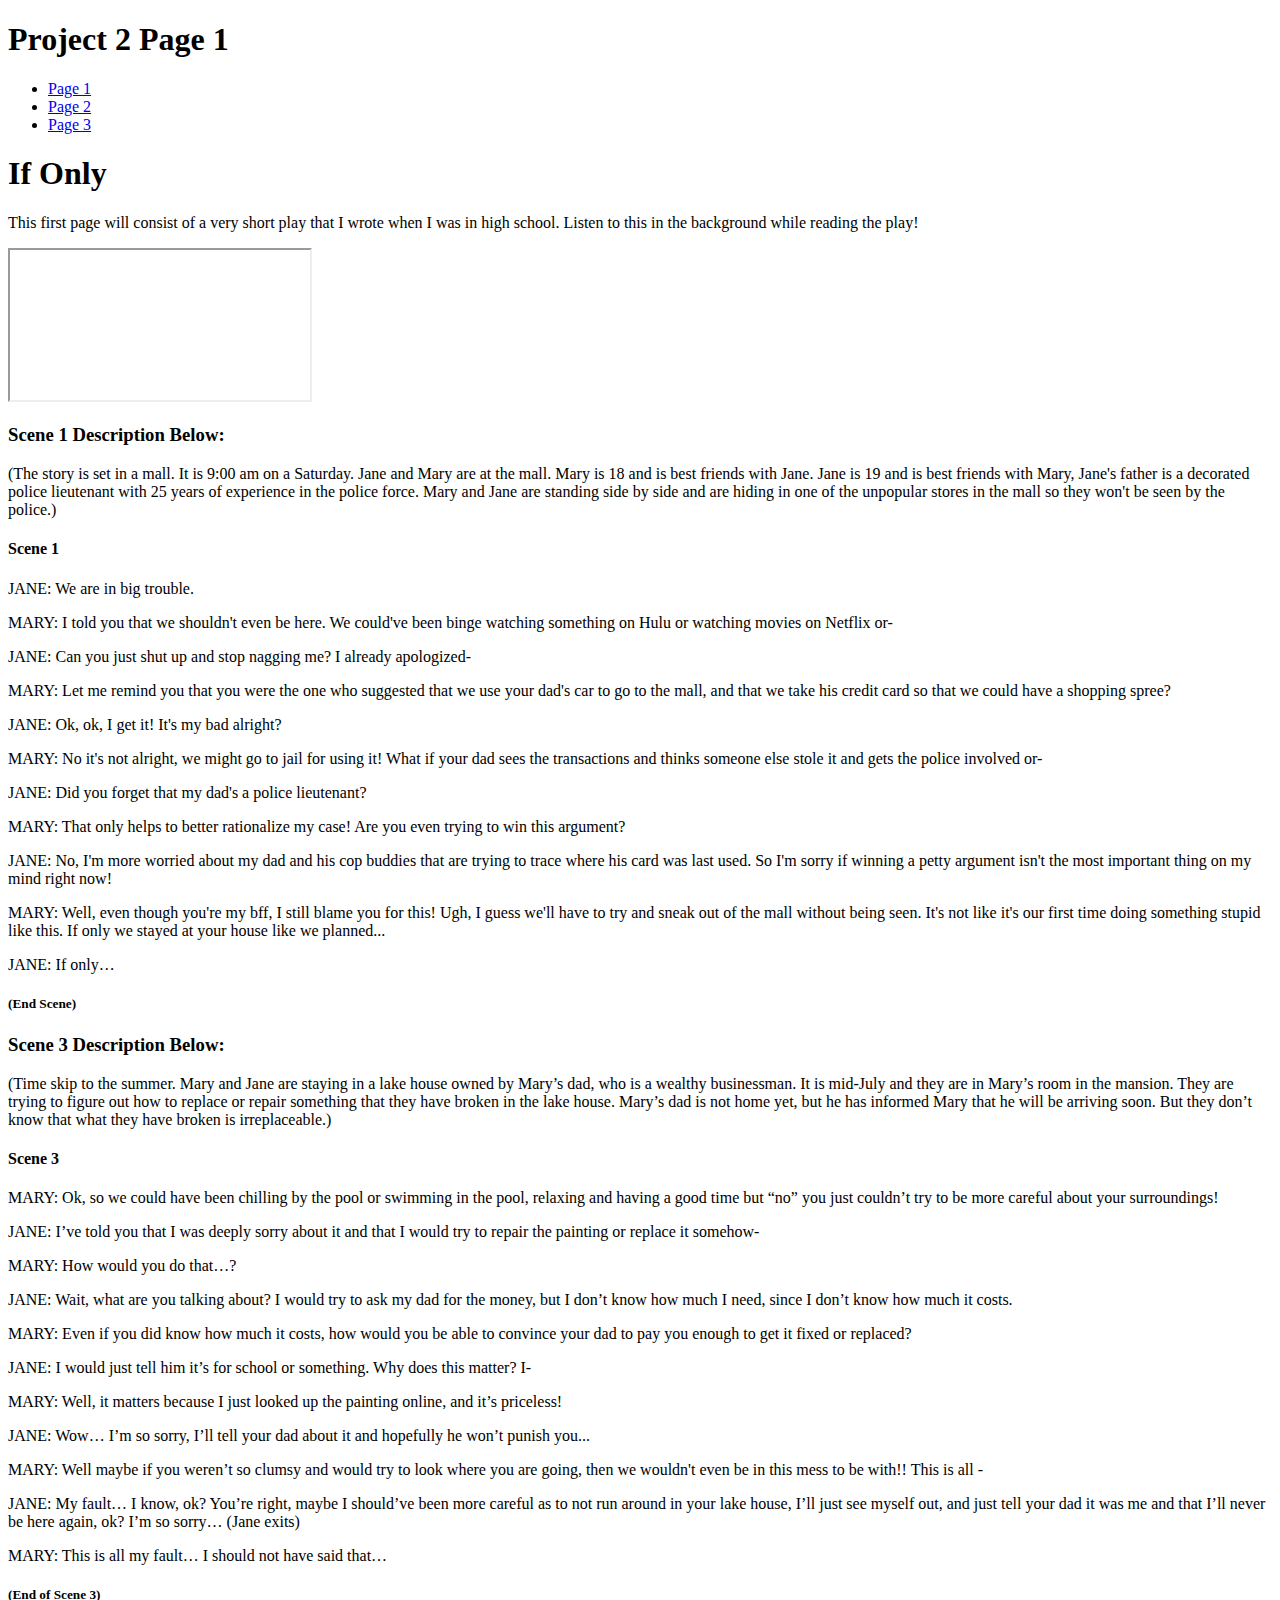
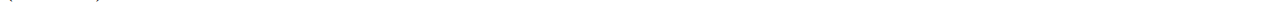
==== index.html @ 34d5c210 "Create index.html" ====
<!DOCTYPE html>
<html lang="en">
  <head>
    <meta charset="utf-8">
    <title>Project 2</title>
    <link rel="stylesheet" href="css_folder/reset.css">
    <link rel="stylesheet" type="text/css" href="css_folder/style.css">
    <link rel="preconnect" href="https://fonts.googleapis.com">
    <link rel="preconnect" href="https://fonts.gstatic.com" crossorigin>
    <link href="https://fonts.googleapis.com/css2?family=Montserrat&family=Permanent+Marker&family=Supermercado+One&family=Tilt+Neon&display=swap" rel="stylesheet">
  </head>
  <body>

    <section>
    <h1>Project 2 Page 1</h1>
    <nav id="main-nav">
    <ul>
      <li><a class="active" href="index.html">Page 1</a></li>
      <li><a href="index2.html">Page 2</a></li>
      <li><a href="index3.html">Page 3</a></li>
    </ul>
    </nav>
    </section>

    <section>
    <h1>If Only</h1>
      <p>This first page will consist of a very short play that I wrote when I was in high school. Listen to this in the background while reading the play!</p>
      <p><iframe src="https://www.youtube.com/embed/Cm0qaXi9THA?si=0gyUv79ibx9_z15n" title="YouTube video player"></iframe></p>
    </section>
    
      <section>
        <h3>Scene 1 Description Below:</h3>
          <p>(The story is set in a mall. It is 9:00 am on a Saturday. Jane and Mary are at the mall. Mary is 18 and is best friends with Jane. Jane is 19 and is best friends with Mary, Jane's father is a decorated police lieutenant with 25 years of experience in the police force. Mary and Jane are standing side by side and are hiding in one of the unpopular stores in the mall so they won't be seen by the police.)</p>
          <h4>Scene 1</h4>
          <p>JANE: We are in big trouble.</p>
          <p>MARY: I  told you that we shouldn't even be here. We could've been binge watching something on Hulu or watching movies on Netflix or-</p>
          <p>JANE: Can you just shut up and stop nagging me? I already apologized-</p>
          <p>MARY: Let me remind you that you were the one who suggested that we use your dad's car to go to the mall, and that we take his credit card so that we could have a shopping spree?</p>
          <p>JANE: Ok, ok, I get it! It's my bad alright?</p>
          <p>MARY: No it's not alright, we might go to jail for using it! What if your dad sees the transactions and thinks someone else stole it and gets the police involved or-</p>
          <p>JANE: Did you forget that my dad's a police lieutenant?</p>
          <p>MARY: That only helps to better rationalize my case! Are you even trying to win this argument?</p>
          <p>JANE: No, I'm more worried about my dad and his cop buddies that are trying to trace where his card was last used. So I'm sorry if winning a petty argument isn't the most important thing on my mind right now!</p>
          <p>MARY: Well, even though you're my bff, I still blame you for this! Ugh, I guess we'll have to try and sneak out of the mall without being seen. It's not like it's our first time doing something stupid like this. If only we stayed at your house like we planned...</p>
          <p>JANE: If only…</p>
          <h5>(End Scene)</h5>
      </section>

      <section>
        <h3>Scene 3 Description Below:</h3>
          <p>(Time skip to the summer. Mary and Jane are staying in a lake house owned by Mary’s dad, who is a wealthy businessman. It is mid-July and they are in Mary’s room in the mansion. They are trying to figure out how to replace or repair something that they have broken in the lake house. Mary’s dad is not home yet, but he has informed Mary that he will be arriving soon. But they don’t know that what they have broken is irreplaceable.)</p>
          <h4>Scene 3</h4>
          <p>MARY:  Ok, so we could have been chilling by the pool or swimming in the pool, relaxing and having a good time but “no” you just couldn’t try to be more careful about your surroundings!</p>
          <p>JANE: I’ve told you that I was deeply sorry about it and that I would try to repair the painting or replace it somehow-</p>
          <p>MARY: How would you do that…?</p>
          <p>JANE: Wait, what are you talking about? I would try to ask my dad for the money, but I don’t know how much I need, since I don’t know how much it costs.</p>
          <p>MARY: Even if you did know how much it costs, how would you be able to convince your dad to pay you enough to get it fixed or replaced?</p>
          <p>JANE: I would just tell him it’s for school or something. Why does this matter? I-</p>
          <p>MARY: Well, it matters because I just looked up the painting online, and it’s priceless!</p>
          <p>JANE: Wow… I’m so sorry, I’ll tell your dad about it and hopefully he won’t punish you...</p>
          <p>MARY: Well maybe if you weren’t so clumsy and would try to look where you are going, then we wouldn't even be in this mess to be with!! This is all -</p>
          <p>JANE: My fault… I know, ok? You’re right, maybe I should’ve been more careful as to not run around in your lake house, I’ll just see myself out, and just tell your dad it was me and that I’ll never be here again, ok? I’m so sorry… (Jane exits)</p>
          <p>MARY: This is all my fault… I should not have said that…</p>
          <h5>(End of Scene 3)</h5>
      </section>
    
  </body>
</html>
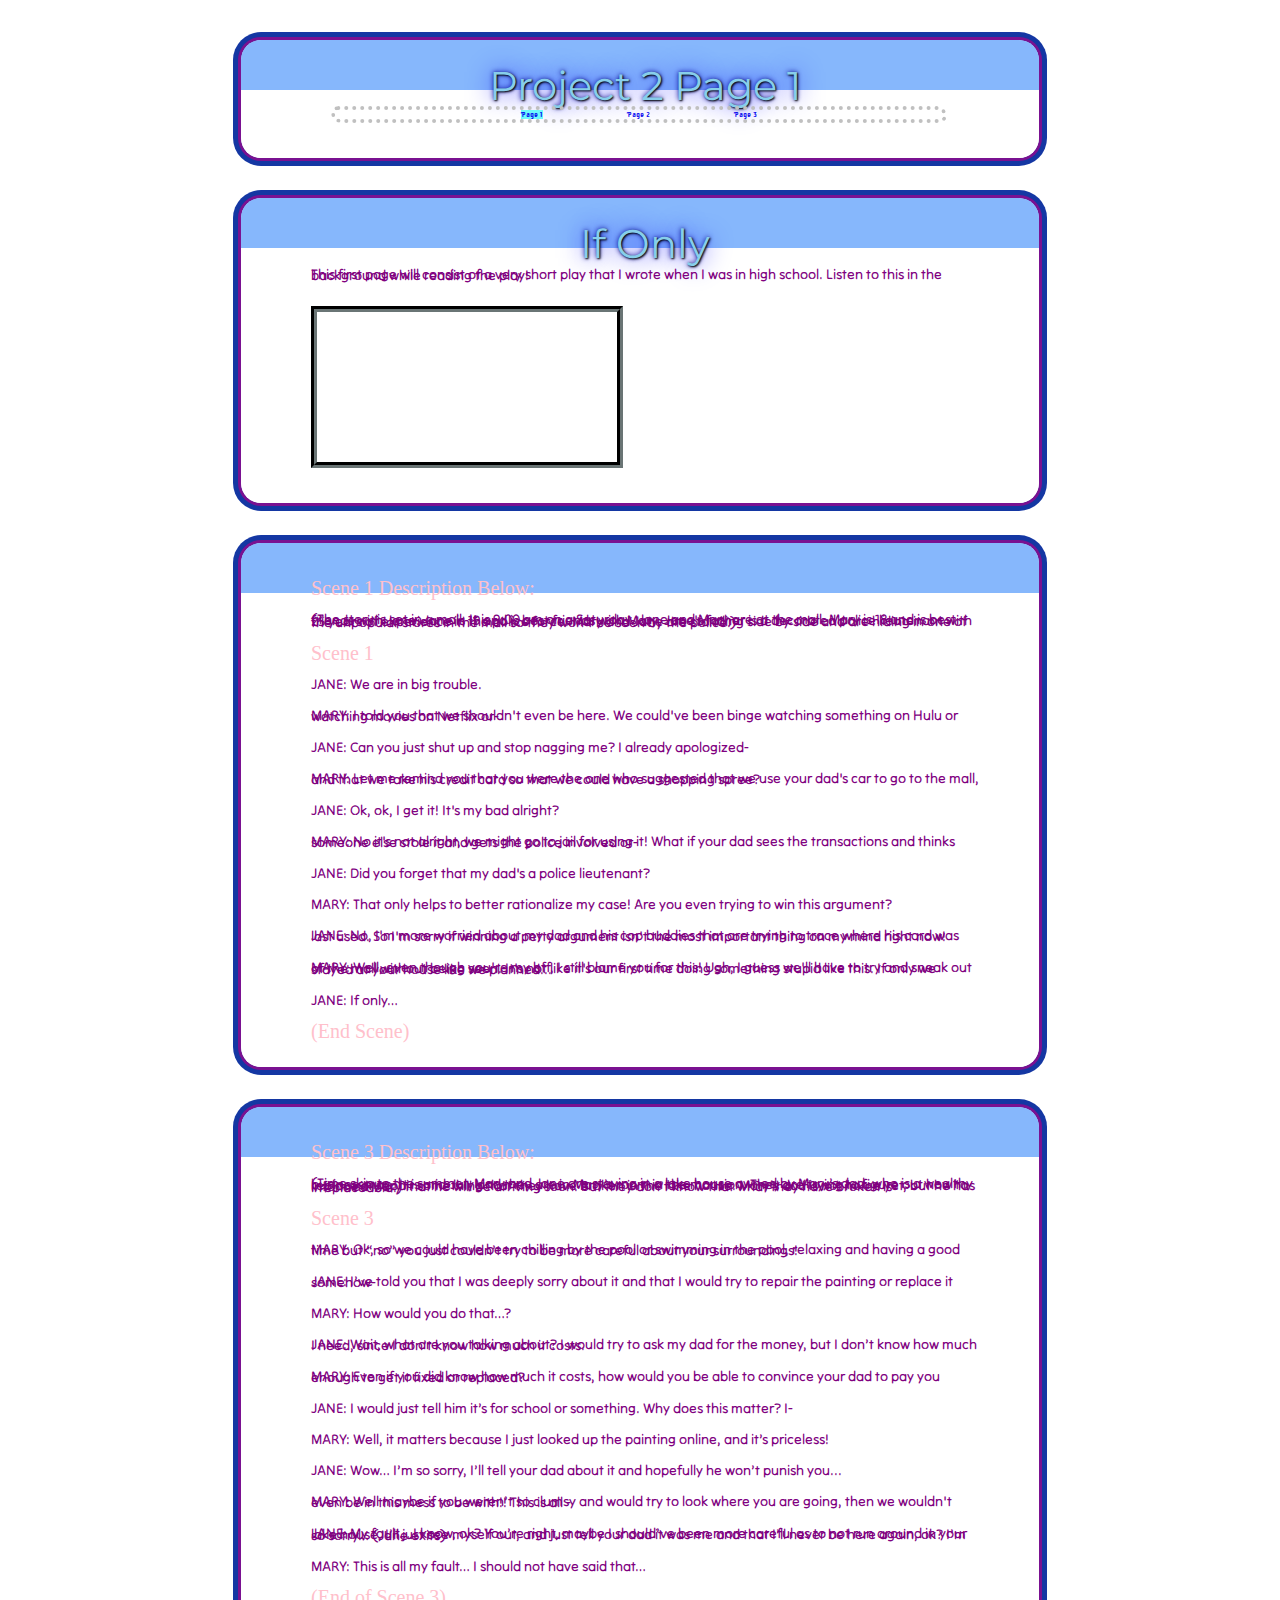
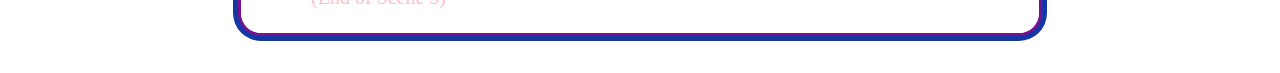
==== commit 622c804d: "Update index.html" ====
--- a/index.html
+++ b/index.html
@@ -3,8 +3,8 @@
   <head>
     <meta charset="utf-8">
     <title>Project 2</title>
-    <link rel="stylesheet" href="css_folder/reset.css">
-    <link rel="stylesheet" type="text/css" href="css_folder/style.css">
+    <link rel="stylesheet" href="css.folder/reset.css">
+    <link rel="stylesheet" type="text/css" href="css.folder/style.css">
     <link rel="preconnect" href="https://fonts.googleapis.com">
     <link rel="preconnect" href="https://fonts.gstatic.com" crossorigin>
     <link href="https://fonts.googleapis.com/css2?family=Montserrat&family=Permanent+Marker&family=Supermercado+One&family=Tilt+Neon&display=swap" rel="stylesheet">
--- a/css.folder/style.css
+++ b/css.folder/style.css
@@ -0,0 +1,166 @@
+body {
+    margin: auto;
+    background-color: white;
+  }
+  
+  title {
+    margin: auto;
+    color: lightblue;
+    text-align: center;
+    line-height: normal;
+  }
+  
+  ol {
+    list-style-type: none;
+    text-align: left;
+    font-family: 'Tilt Neon', sans-serif;
+    color: pink;
+    border: 8px dashed black;
+    border-radius: 25px;
+    padding: 10px;
+    margin-top: 30px;
+    margin-bottom: 20px;
+    margin-right: 45px;
+    margin-left: 55px;
+  }
+  
+  ul {
+    list-style-type: none;
+    margin-left: 75px;
+    margin-top: 20px;
+    margin-bottom: 20px;
+    margin-right: 50px;
+    width: 600px;
+    padding: 4px 4px;
+    overflow: hidden;
+    border: 0.5em dotted silver;
+    border-radius: 15px 20px;
+    text-align: center;
+    font-family: 'Supermercado One', sans-serif;
+    color: black;
+    position: relative;
+  }
+  
+  li {
+    display: inline;
+    color: black;
+    text-align: center;
+    margin-top: 20px;
+    margin-bottom: 20px;
+    margin-right: 35px;
+    margin-left: 35px;
+    padding: 4px 6px;
+    text-decoration: none;
+  }
+  
+  li a {
+    text-decoration: none;
+  }
+  
+  li a:hover:not(.active) {
+    background-color: #348;
+    color: white;
+  }
+  
+  .active {
+    background-color: #6dfafc;
+  }
+  
+  .active:hover {
+    background-color: skyblue;
+    color: white;
+  }
+  
+  iframe {
+    border: 6px groove #1e2121;
+    position: relative;
+  }
+  
+  h1 {
+    font-size: 40px;
+    text-align: center;
+    font-family: 'Montserrat', sans-serif;
+    color: skyblue;
+    text-shadow: 1px 1px 2px black, 0 0 25px blue, 0 0 5px darkblue;
+    margin-top: 30px;
+    margin-bottom: 20px;
+    margin-right: 45px;
+    margin-left: 55px;
+  }
+  
+  h2 {
+    text-align: center;
+    font-family: 'Permanent Marker', cursive;
+    text-shadow:
+      0 1px 0 #ccc, 
+      0 2px 0 #c9c9c9,
+      0 3px 0 #bbb,
+      0 4px 0 #b9b9b9,
+      0 5px 0 #aaa,
+      0 6px 1px rgba(0,0,0,.1),
+      0 0 5px rgba(0,0,0,.1),
+      0 1px 3px rgba(0,0,0,.3),
+      0 3px 5px rgba(0,0,0,.2),
+      0 5px 10px rgba(0,0,0,.25),
+      0 10px 10px rgba(0,0,0,.2),
+      0 20px 20px rgba(0,0,0,.15);
+    font-size: 30px;
+    color: dodgerblue;
+    margin-top: 30px;
+    margin-bottom: 20px;
+    margin-right: 45px;
+    margin-left: 55px;
+  }
+  
+  h3, h4, h5 {
+    text-align: left;
+    font-size: 20px;
+    font-family: 'Permanent Marker', cursive;
+    color: pink;
+    margin-top: 30px;
+    margin-bottom: 20px;
+    margin-right: 45px;
+    margin-left: 55px;
+  }
+  
+  p {
+    text-align: left;
+    font-size: 14px;
+    font-family: 'Tilt Neon', sans-serif;
+    color: purple;
+    margin-top: 30px;
+    margin-bottom: 20px;
+    margin-right: 45px;
+    margin-left: 55px;
+  }
+  
+  .uranium, 
+  .headshot, 
+  .plant {
+    width: 200px;
+    height: 250px;
+  }
+  
+  img {
+    width: 200px;
+    height: 250px;
+    border: 8px inset black;
+    border-radius: 5px;
+    float: center;
+    margin-top: 30px;
+    margin-bottom: 20px;
+    margin-right: 45px;
+    margin-left: 55px;
+    padding: 8px;
+  }
+  
+  section {
+    border: black;
+    border-radius: 20px;
+    background: linear-gradient(180deg, #86b7fc 50px, white 15px);
+    width: 60%;
+    overflow: auto;
+    padding: 15px;
+    box-shadow: 0px 0px 0px 3px #7a1191, 0px 0px 0px 8px #1437a3;
+    margin: 40px auto;
+  }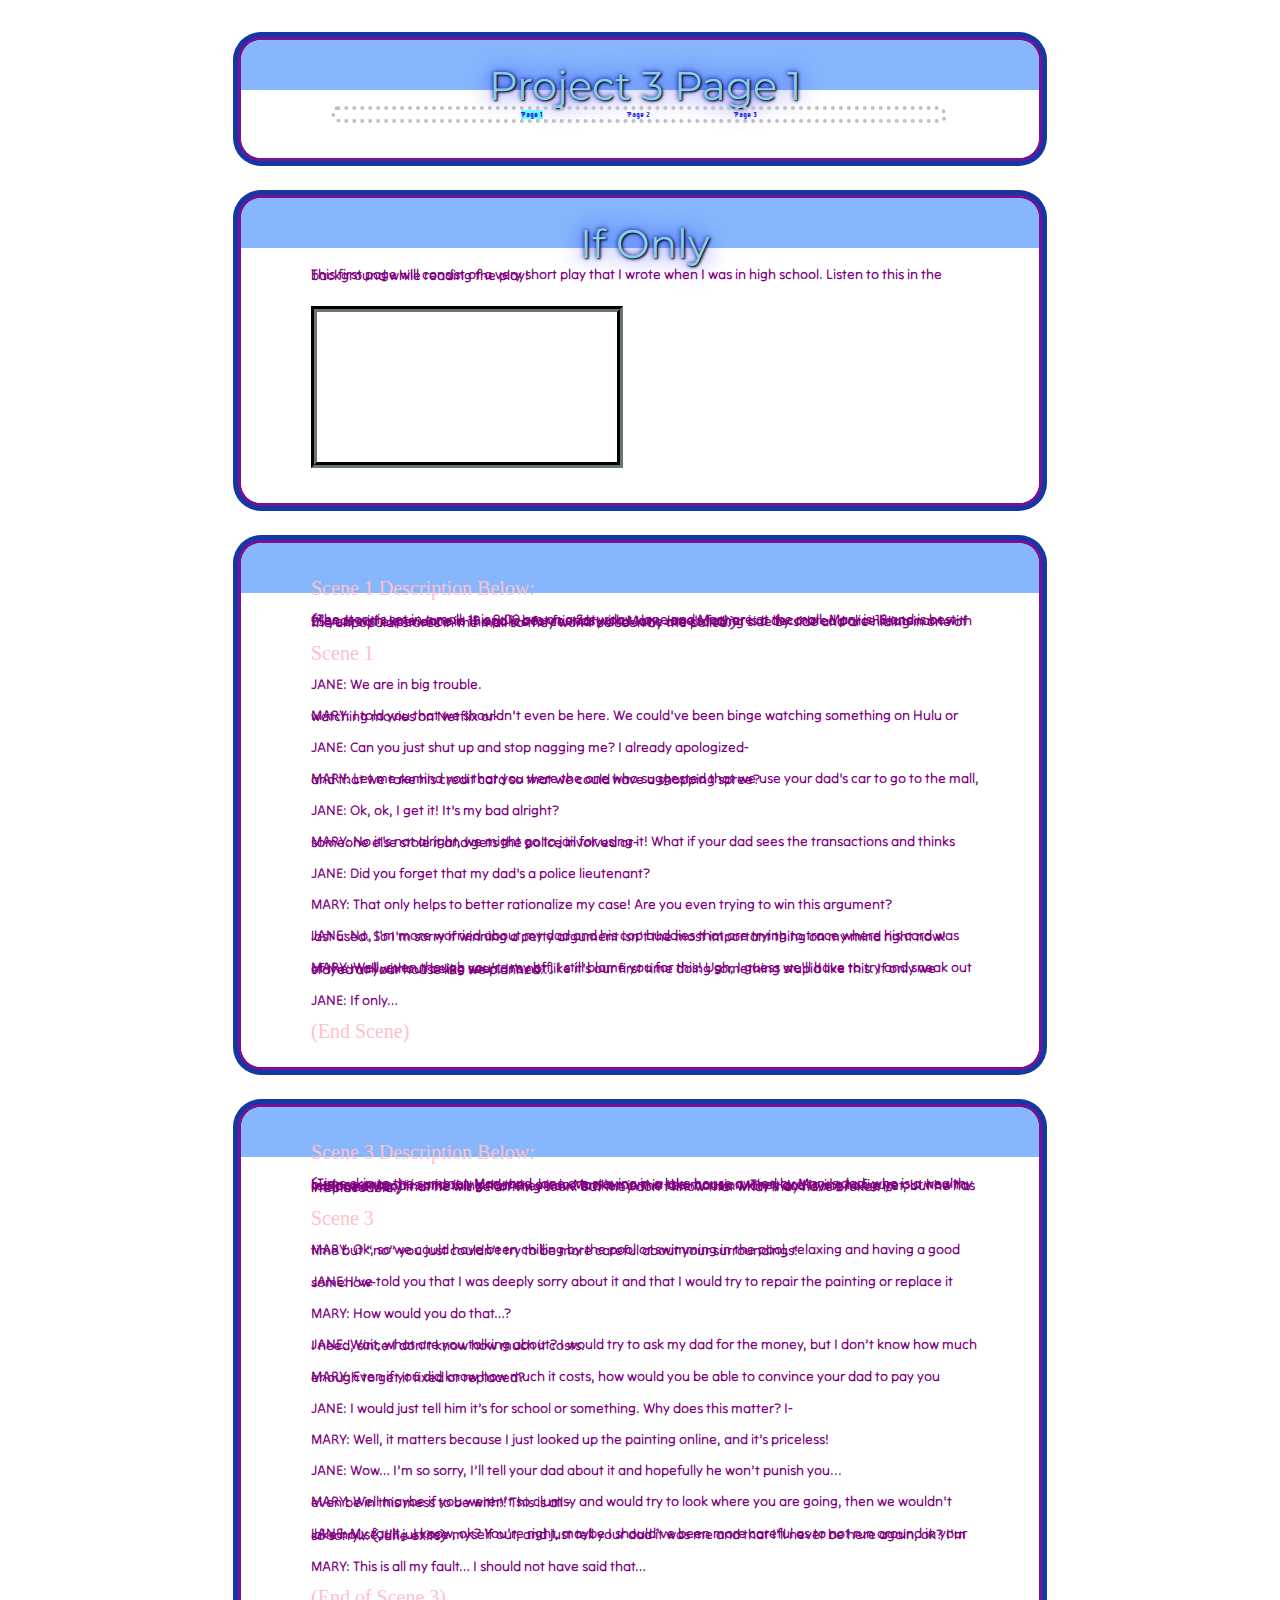
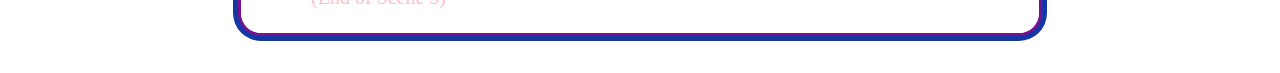
==== commit e3e40132: "Update index.html" ====
--- a/index.html
+++ b/index.html
@@ -2,7 +2,7 @@
 <html lang="en">
   <head>
     <meta charset="utf-8">
-    <title>Project 2</title>
+    <title>Project 3</title>
     <link rel="stylesheet" href="css.folder/reset.css">
     <link rel="stylesheet" type="text/css" href="css.folder/style.css">
     <link rel="preconnect" href="https://fonts.googleapis.com">
@@ -12,7 +12,7 @@
   <body>
 
     <section>
-    <h1>Project 2 Page 1</h1>
+    <h1>Project 3 Page 1</h1>
     <nav id="main-nav">
     <ul>
       <li><a class="active" href="index.html">Page 1</a></li>
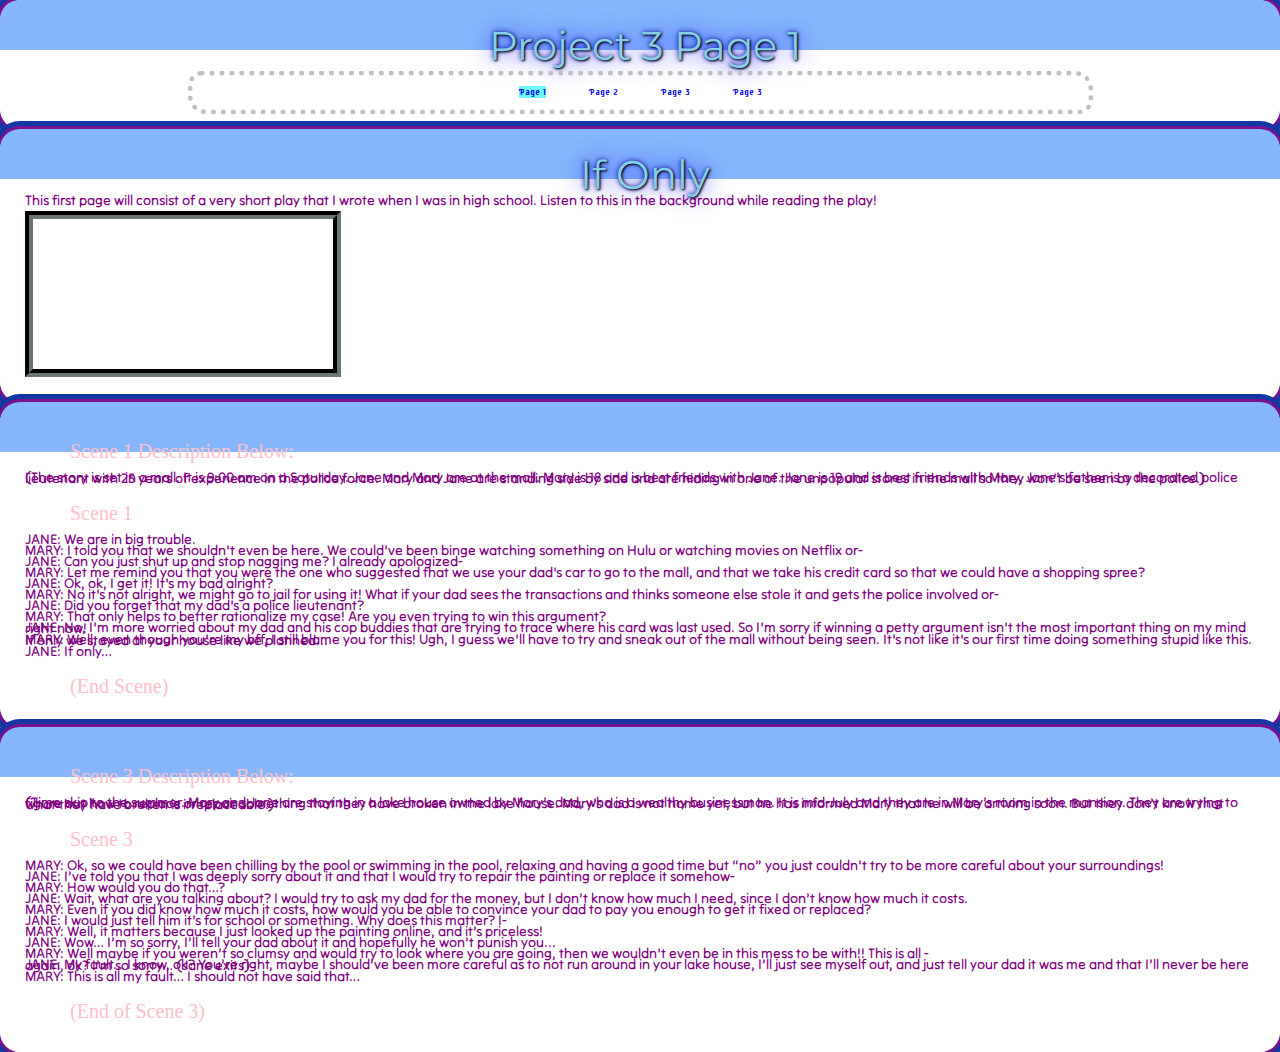
==== commit a4510b3b: "Update index.html" ====
--- a/index.html
+++ b/index.html
@@ -18,6 +18,7 @@
       <li><a class="active" href="index.html">Page 1</a></li>
       <li><a href="index2.html">Page 2</a></li>
       <li><a href="index3.html">Page 3</a></li>
+      <li><a href="index4.html">Page 3</a></li>
     </ul>
     </nav>
     </section>
--- a/css.folder/style.css
+++ b/css.folder/style.css
@@ -19,22 +19,19 @@
     border-radius: 25px;
     padding: 10px;
     margin-top: 30px;
-    margin-bottom: 20px;
-    margin-right: 45px;
+    margin-bottom: 25px;
+    margin-right: 55px;
     margin-left: 55px;
   }
   
   ul {
     list-style-type: none;
-    margin-left: 75px;
-    margin-top: 20px;
-    margin-bottom: 20px;
-    margin-right: 50px;
-    width: 600px;
-    padding: 4px 4px;
+    margin: 0 auto;
+    width: 70%;
+    padding: 10px;
     overflow: hidden;
     border: 0.5em dotted silver;
-    border-radius: 15px 20px;
+    border-radius: 14px 18px;
     text-align: center;
     font-family: 'Supermercado One', sans-serif;
     color: black;
@@ -42,15 +39,13 @@
   }
   
   li {
-    display: inline;
+    display: inline-block;
     color: black;
     text-align: center;
-    margin-top: 20px;
-    margin-bottom: 20px;
-    margin-right: 35px;
-    margin-left: 35px;
-    padding: 4px 6px;
+    margin: 0 10px;
+    padding: 6px 10px;
     text-decoration: none;
+    font-size: 10px;
   }
   
   li a {
@@ -72,7 +67,7 @@
   }
   
   iframe {
-    border: 6px groove #1e2121;
+    border: 8px groove #1e2121;
     position: relative;
   }
   
@@ -83,7 +78,7 @@
     color: skyblue;
     text-shadow: 1px 1px 2px black, 0 0 25px blue, 0 0 5px darkblue;
     margin-top: 30px;
-    margin-bottom: 20px;
+    margin-bottom: 25px;
     margin-right: 45px;
     margin-left: 55px;
   }
@@ -107,8 +102,8 @@
     font-size: 30px;
     color: dodgerblue;
     margin-top: 30px;
-    margin-bottom: 20px;
-    margin-right: 45px;
+    margin-bottom: 25px;
+    margin-right: 55px;
     margin-left: 55px;
   }
   
@@ -117,8 +112,8 @@
     font-size: 20px;
     font-family: 'Permanent Marker', cursive;
     color: pink;
-    margin-top: 30px;
-    margin-bottom: 20px;
+    margin-top: 34px;
+    margin-bottom: 25px;
     margin-right: 45px;
     margin-left: 55px;
   }
@@ -128,10 +123,7 @@
     font-size: 14px;
     font-family: 'Tilt Neon', sans-serif;
     color: purple;
-    margin-top: 30px;
-    margin-bottom: 20px;
-    margin-right: 45px;
-    margin-left: 55px;
+    margin: 10px;
   }
   
   .uranium, 
@@ -146,7 +138,7 @@
     height: 250px;
     border: 8px inset black;
     border-radius: 5px;
-    float: center;
+    float: left;
     margin-top: 30px;
     margin-bottom: 20px;
     margin-right: 45px;
@@ -158,9 +150,10 @@
     border: black;
     border-radius: 20px;
     background: linear-gradient(180deg, #86b7fc 50px, white 15px);
-    width: 60%;
+    display: block;
+	  margin: auto;
     overflow: auto;
+    height: 50%;
     padding: 15px;
     box-shadow: 0px 0px 0px 3px #7a1191, 0px 0px 0px 8px #1437a3;
-    margin: 40px auto;
-  }+  }
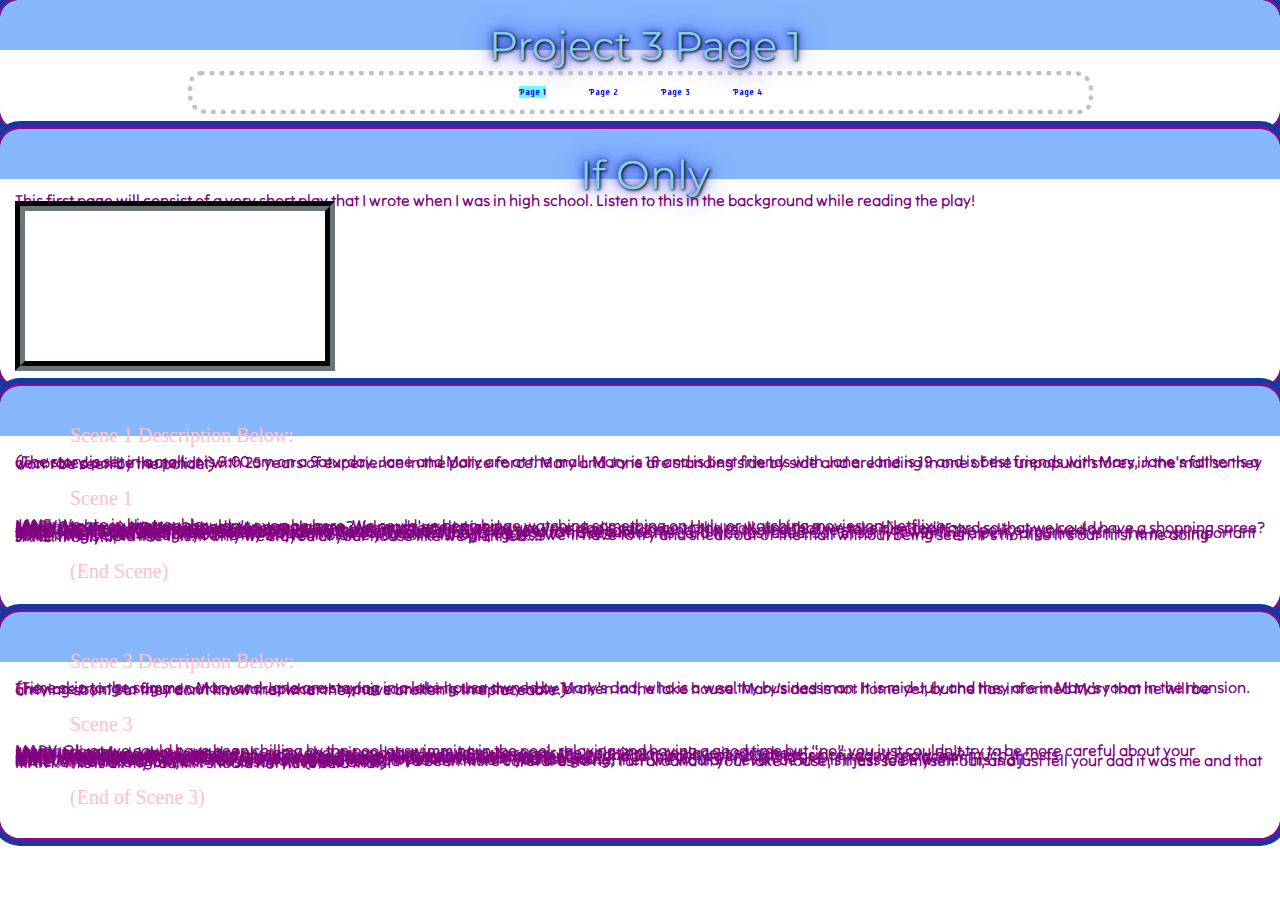
==== commit 6e94d31c: "Update index.html" ====
--- a/index.html
+++ b/index.html
@@ -18,7 +18,7 @@
       <li><a class="active" href="index.html">Page 1</a></li>
       <li><a href="index2.html">Page 2</a></li>
       <li><a href="index3.html">Page 3</a></li>
-      <li><a href="index4.html">Page 3</a></li>
+      <li><a href="index4.html">Page 4</a></li>
     </ul>
     </nav>
     </section>
--- a/css.folder/style.css
+++ b/css.folder/style.css
@@ -67,7 +67,7 @@
   }
   
   iframe {
-    border: 8px groove #1e2121;
+    border: 10px groove #1e2121;
     position: relative;
   }
   
@@ -76,7 +76,7 @@
     text-align: center;
     font-family: 'Montserrat', sans-serif;
     color: skyblue;
-    text-shadow: 1px 1px 2px black, 0 0 25px blue, 0 0 5px darkblue;
+    text-shadow: 1px 1px 3px black, 0 0 28px blue, 0 0 8px darkblue;
     margin-top: 30px;
     margin-bottom: 25px;
     margin-right: 45px;
@@ -120,10 +120,10 @@
   
   p {
     text-align: left;
-    font-size: 14px;
+    font-size: 16px;
     font-family: 'Tilt Neon', sans-serif;
     color: purple;
-    margin: 10px;
+    margin: auto;
   }
   
   .uranium, 
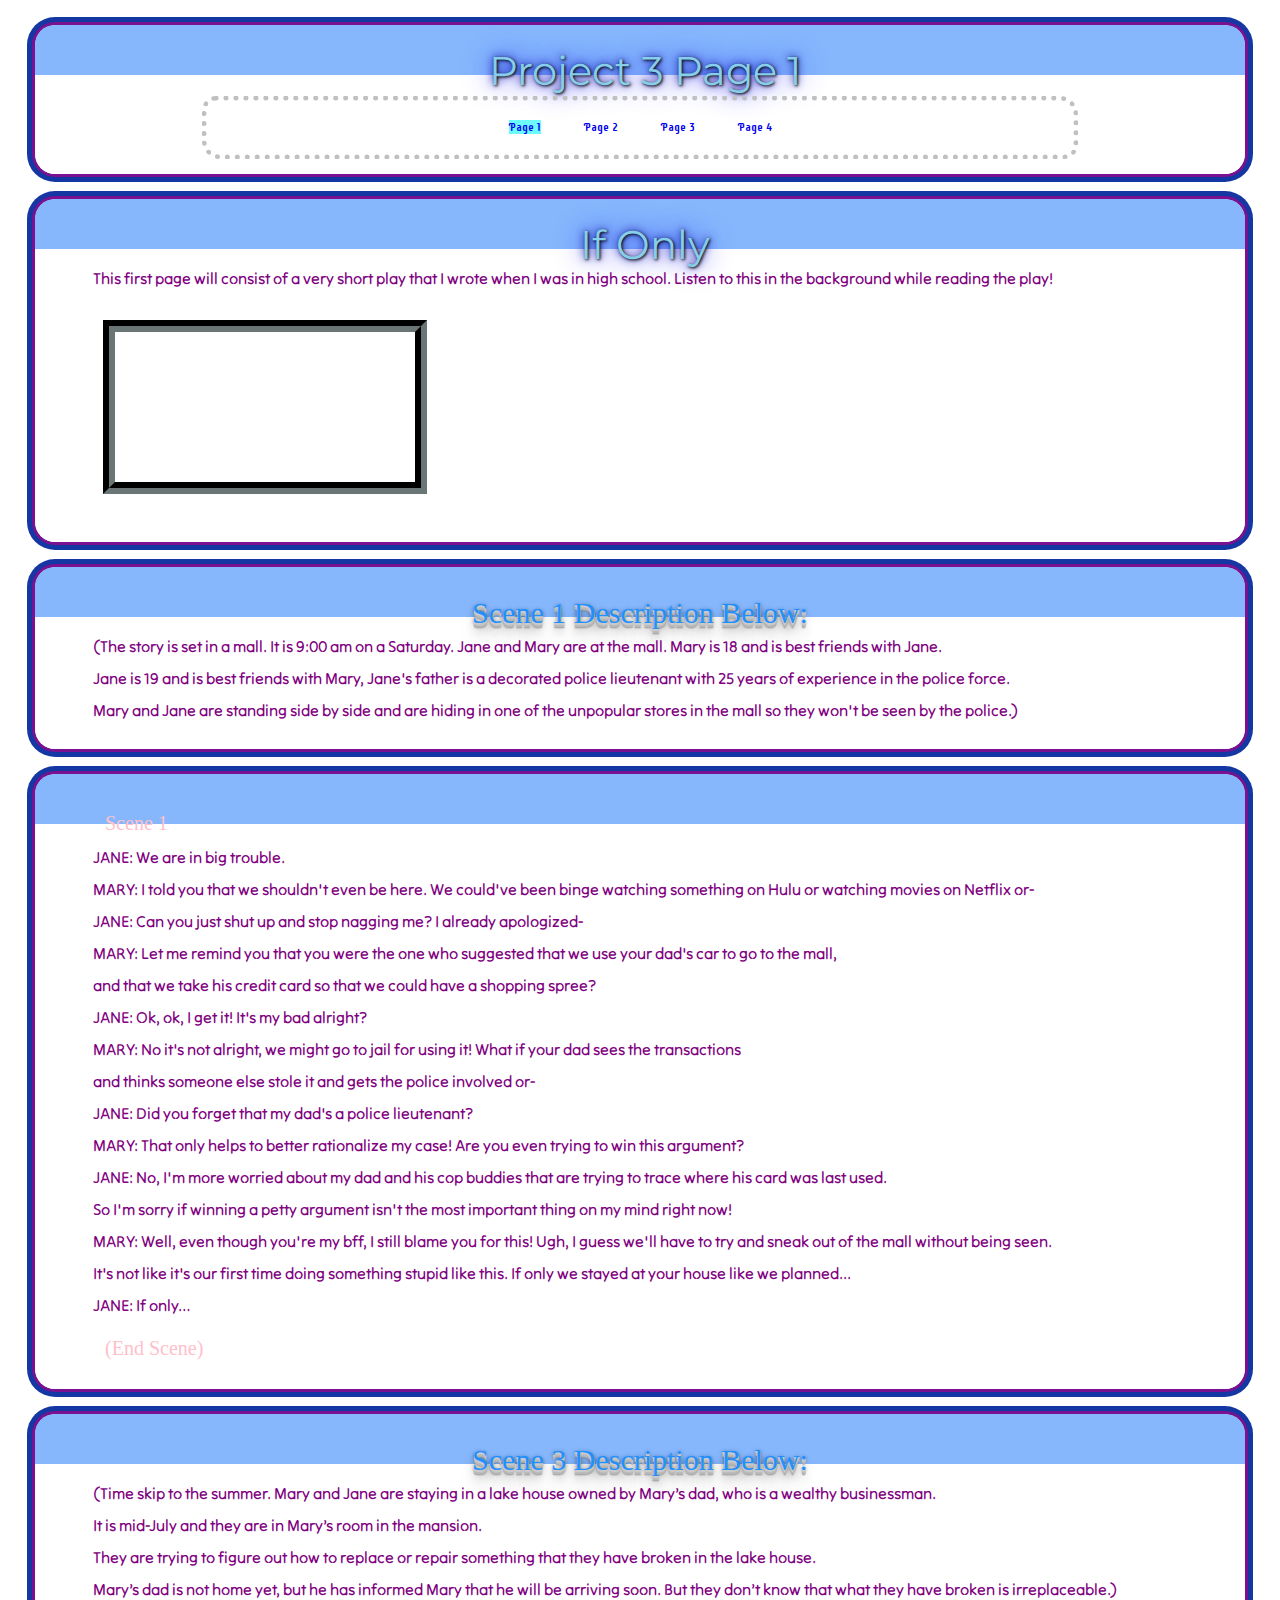
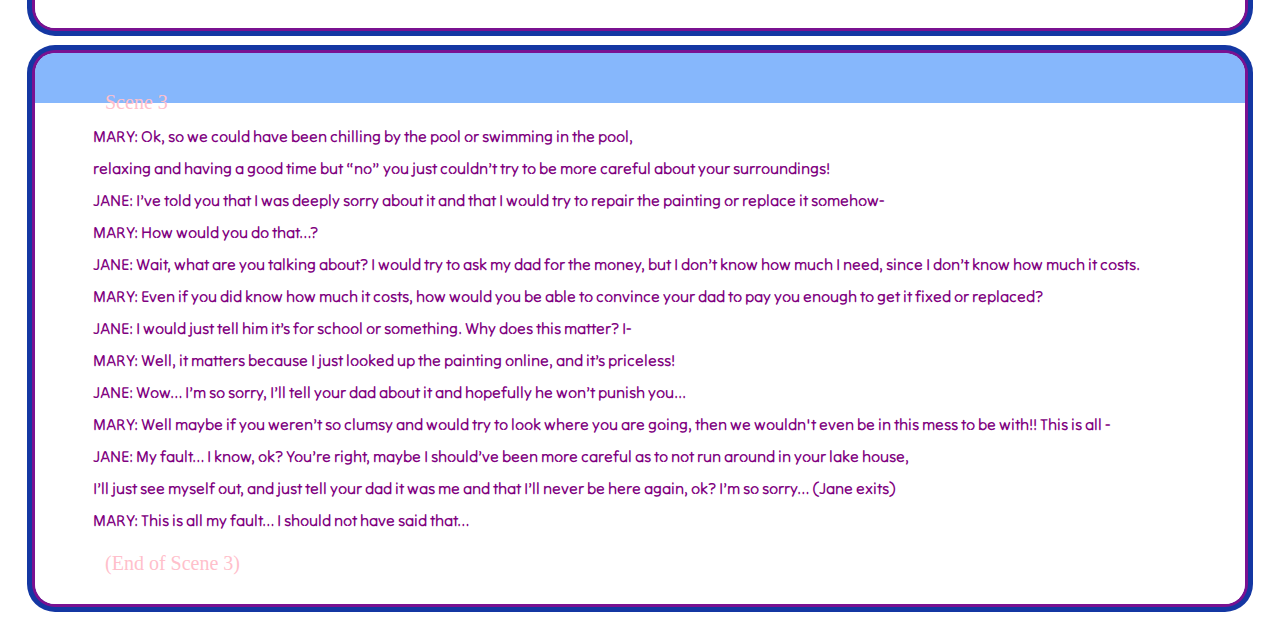
==== commit 2f3efb61: "Update index.html" ====
--- a/index.html
+++ b/index.html
@@ -30,28 +30,44 @@
     </section>
     
       <section>
-        <h3>Scene 1 Description Below:</h3>
-          <p>(The story is set in a mall. It is 9:00 am on a Saturday. Jane and Mary are at the mall. Mary is 18 and is best friends with Jane. Jane is 19 and is best friends with Mary, Jane's father is a decorated police lieutenant with 25 years of experience in the police force. Mary and Jane are standing side by side and are hiding in one of the unpopular stores in the mall so they won't be seen by the police.)</p>
+        <h2>Scene 1 Description Below:</h2>
+          <p>(The story is set in a mall. It is 9:00 am on a Saturday. Jane and Mary are at the mall. Mary is 18 and is best friends with Jane.</p>
+          <p>Jane is 19 and is best friends with Mary, Jane's father is a decorated police lieutenant with 25 years of experience in the police force.</p> 
+          <p>Mary and Jane are standing side by side and are hiding in one of the unpopular stores in the mall so they won't be seen by the police.)</p>
+      </section>
+    
+      <section>
           <h4>Scene 1</h4>
           <p>JANE: We are in big trouble.</p>
           <p>MARY: I  told you that we shouldn't even be here. We could've been binge watching something on Hulu or watching movies on Netflix or-</p>
           <p>JANE: Can you just shut up and stop nagging me? I already apologized-</p>
-          <p>MARY: Let me remind you that you were the one who suggested that we use your dad's car to go to the mall, and that we take his credit card so that we could have a shopping spree?</p>
+          <p>MARY: Let me remind you that you were the one who suggested that we use your dad's car to go to the mall,</p>
+            <p>and that we take his credit card so that we could have a shopping spree?</p>
           <p>JANE: Ok, ok, I get it! It's my bad alright?</p>
-          <p>MARY: No it's not alright, we might go to jail for using it! What if your dad sees the transactions and thinks someone else stole it and gets the police involved or-</p>
+          <p>MARY: No it's not alright, we might go to jail for using it! What if your dad sees the transactions</p>
+            <p>and thinks someone else stole it and gets the police involved or-</p>
           <p>JANE: Did you forget that my dad's a police lieutenant?</p>
           <p>MARY: That only helps to better rationalize my case! Are you even trying to win this argument?</p>
-          <p>JANE: No, I'm more worried about my dad and his cop buddies that are trying to trace where his card was last used. So I'm sorry if winning a petty argument isn't the most important thing on my mind right now!</p>
-          <p>MARY: Well, even though you're my bff, I still blame you for this! Ugh, I guess we'll have to try and sneak out of the mall without being seen. It's not like it's our first time doing something stupid like this. If only we stayed at your house like we planned...</p>
+          <p>JANE: No, I'm more worried about my dad and his cop buddies that are trying to trace where his card was last used.</p>
+            <p>So I'm sorry if winning a petty argument isn't the most important thing on my mind right now!</p>
+          <p>MARY: Well, even though you're my bff, I still blame you for this! Ugh, I guess we'll have to try and sneak out of the mall without being seen.</p> 
+            <p>It's not like it's our first time doing something stupid like this. If only we stayed at your house like we planned...</p>
           <p>JANE: If only…</p>
           <h5>(End Scene)</h5>
       </section>
 
       <section>
-        <h3>Scene 3 Description Below:</h3>
-          <p>(Time skip to the summer. Mary and Jane are staying in a lake house owned by Mary’s dad, who is a wealthy businessman. It is mid-July and they are in Mary’s room in the mansion. They are trying to figure out how to replace or repair something that they have broken in the lake house. Mary’s dad is not home yet, but he has informed Mary that he will be arriving soon. But they don’t know that what they have broken is irreplaceable.)</p>
-          <h4>Scene 3</h4>
-          <p>MARY:  Ok, so we could have been chilling by the pool or swimming in the pool, relaxing and having a good time but “no” you just couldn’t try to be more careful about your surroundings!</p>
+        <h2>Scene 3 Description Below:</h2>
+          <p>(Time skip to the summer. Mary and Jane are staying in a lake house owned by Mary’s dad, who is a wealthy businessman.</p> 
+          <p>It is mid-July and they are in Mary’s room in the mansion.</p>
+          <p>They are trying to figure out how to replace or repair something that they have broken in the lake house.</p> 
+          <p>Mary’s dad is not home yet, but he has informed Mary that he will be arriving soon. But they don’t know that what they have broken is irreplaceable.)</p>
+      </section>
+    
+      <section>
+        <h4>Scene 3</h4>
+          <p>MARY:  Ok, so we could have been chilling by the pool or swimming in the pool,</p>
+          <p>relaxing and having a good time but “no” you just couldn’t try to be more careful about your surroundings!</p>
           <p>JANE: I’ve told you that I was deeply sorry about it and that I would try to repair the painting or replace it somehow-</p>
           <p>MARY: How would you do that…?</p>
           <p>JANE: Wait, what are you talking about? I would try to ask my dad for the money, but I don’t know how much I need, since I don’t know how much it costs.</p>
@@ -60,7 +76,8 @@
           <p>MARY: Well, it matters because I just looked up the painting online, and it’s priceless!</p>
           <p>JANE: Wow… I’m so sorry, I’ll tell your dad about it and hopefully he won’t punish you...</p>
           <p>MARY: Well maybe if you weren’t so clumsy and would try to look where you are going, then we wouldn't even be in this mess to be with!! This is all -</p>
-          <p>JANE: My fault… I know, ok? You’re right, maybe I should’ve been more careful as to not run around in your lake house, I’ll just see myself out, and just tell your dad it was me and that I’ll never be here again, ok? I’m so sorry… (Jane exits)</p>
+          <p>JANE: My fault… I know, ok? You’re right, maybe I should’ve been more careful as to not run around in your lake house,</p>
+          <p>I’ll just see myself out, and just tell your dad it was me and that I’ll never be here again, ok? I’m so sorry… (Jane exits)</p>
           <p>MARY: This is all my fault… I should not have said that…</p>
           <h5>(End of Scene 3)</h5>
       </section>
--- a/css.folder/style.css
+++ b/css.folder/style.css
@@ -1,5 +1,5 @@
 body {
-    margin: auto;
+    margin: 10px;
     background-color: white;
   }
   
@@ -17,9 +17,9 @@
     color: pink;
     border: 8px dashed black;
     border-radius: 25px;
-    padding: 10px;
-    margin-top: 30px;
-    margin-bottom: 25px;
+    padding: 18px;
+    margin-top: 40px;
+    margin-bottom: 35px;
     margin-right: 55px;
     margin-left: 55px;
   }
@@ -28,8 +28,8 @@
     list-style-type: none;
     margin: 0 auto;
     width: 70%;
-    padding: 10px;
-    overflow: hidden;
+    padding: 20px;
+    overflow: auto;
     border: 0.5em dotted silver;
     border-radius: 14px 18px;
     text-align: center;
@@ -42,10 +42,11 @@
     display: inline-block;
     color: black;
     text-align: center;
+    padding: 10px;
     margin: 0 10px;
     padding: 6px 10px;
     text-decoration: none;
-    font-size: 10px;
+    font-size: 12px;
   }
   
   li a {
@@ -67,8 +68,9 @@
   }
   
   iframe {
-    border: 10px groove #1e2121;
+    border: 12px groove #1e2121;
     position: relative;
+    margin: 10px;
   }
   
   h1 {
@@ -123,7 +125,11 @@
     font-size: 16px;
     font-family: 'Tilt Neon', sans-serif;
     color: purple;
-    margin: auto;
+    margin-top: 14px;
+    margin-bottom: 15px;
+    margin-right: 25px;
+    margin-left: 35px;
+    padding: 8px;
   }
   
   .uranium, 
@@ -150,8 +156,9 @@
     border: black;
     border-radius: 20px;
     background: linear-gradient(180deg, #86b7fc 50px, white 15px);
-    display: block;
-	  margin: auto;
+    display: justify;
+    padding: 10px;
+	  margin: 25px;
     overflow: auto;
     height: 50%;
     padding: 15px;
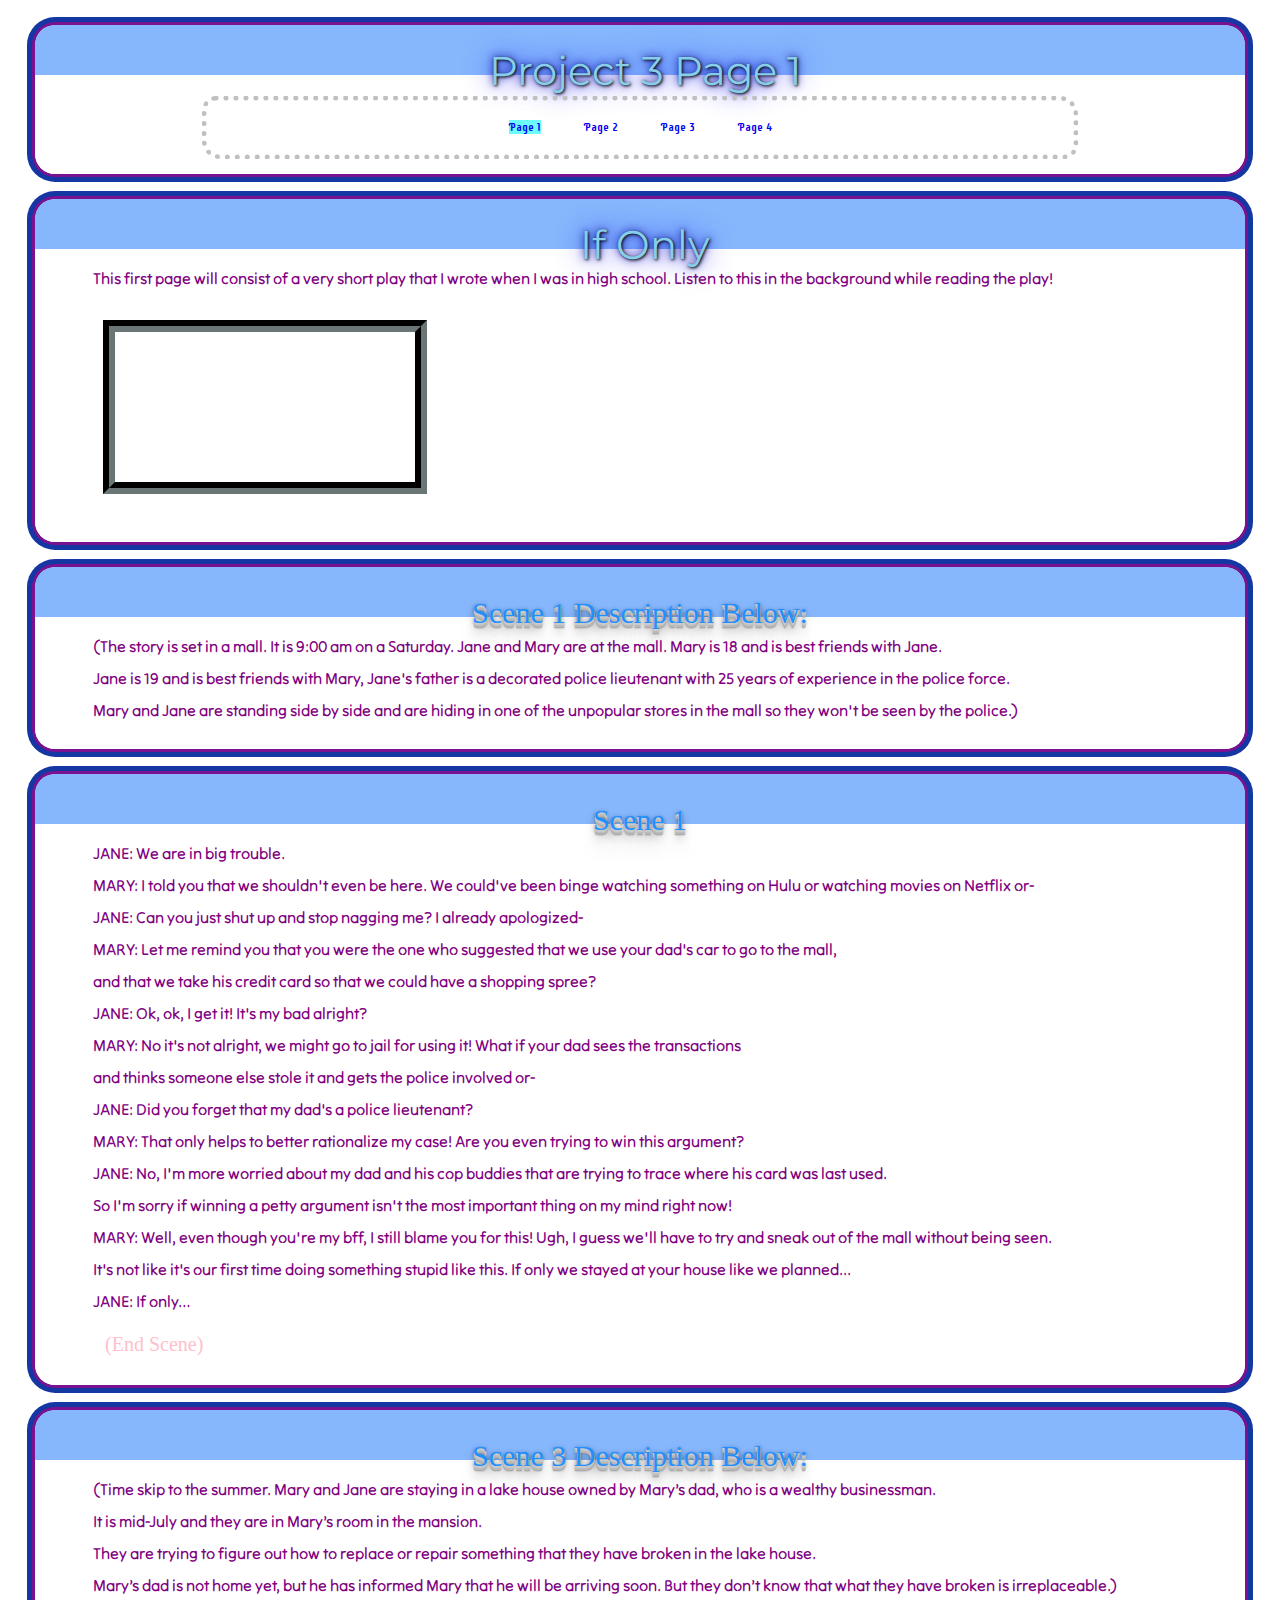
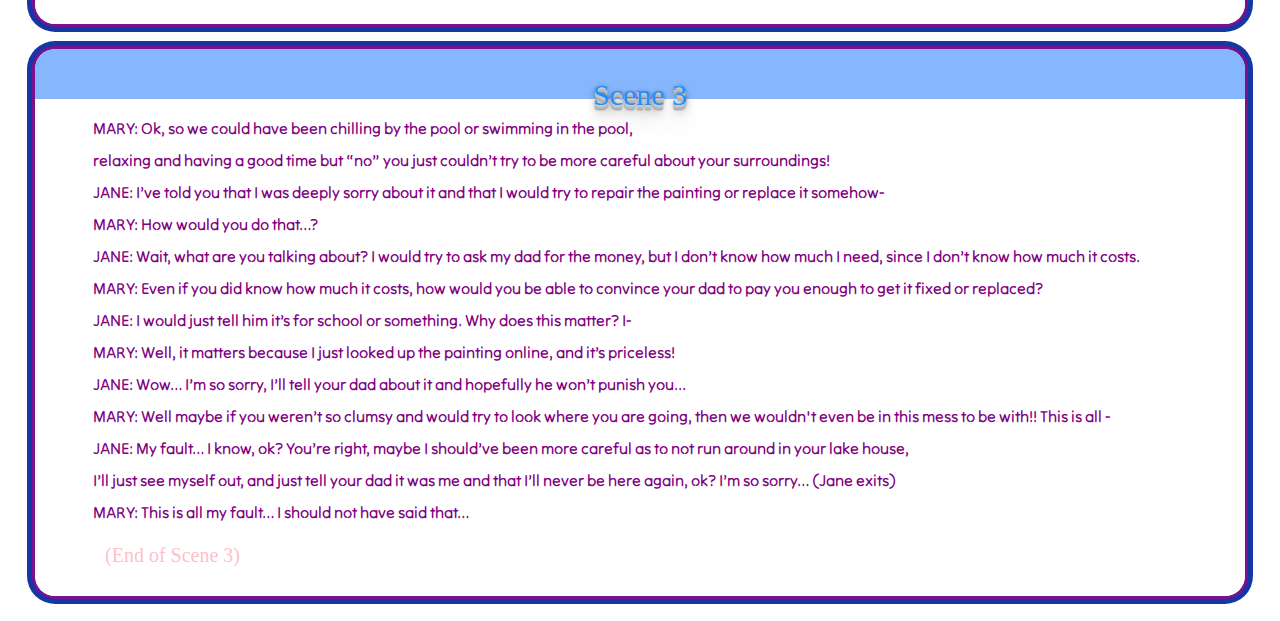
==== commit 0ee86f6e: "Update index.html" ====
--- a/index.html
+++ b/index.html
@@ -37,7 +37,7 @@
       </section>
     
       <section>
-          <h4>Scene 1</h4>
+          <h2>Scene 1</h2>
           <p>JANE: We are in big trouble.</p>
           <p>MARY: I  told you that we shouldn't even be here. We could've been binge watching something on Hulu or watching movies on Netflix or-</p>
           <p>JANE: Can you just shut up and stop nagging me? I already apologized-</p>
@@ -65,7 +65,7 @@
       </section>
     
       <section>
-        <h4>Scene 3</h4>
+        <h2>Scene 3</h2>
           <p>MARY:  Ok, so we could have been chilling by the pool or swimming in the pool,</p>
           <p>relaxing and having a good time but “no” you just couldn’t try to be more careful about your surroundings!</p>
           <p>JANE: I’ve told you that I was deeply sorry about it and that I would try to repair the painting or replace it somehow-</p>
